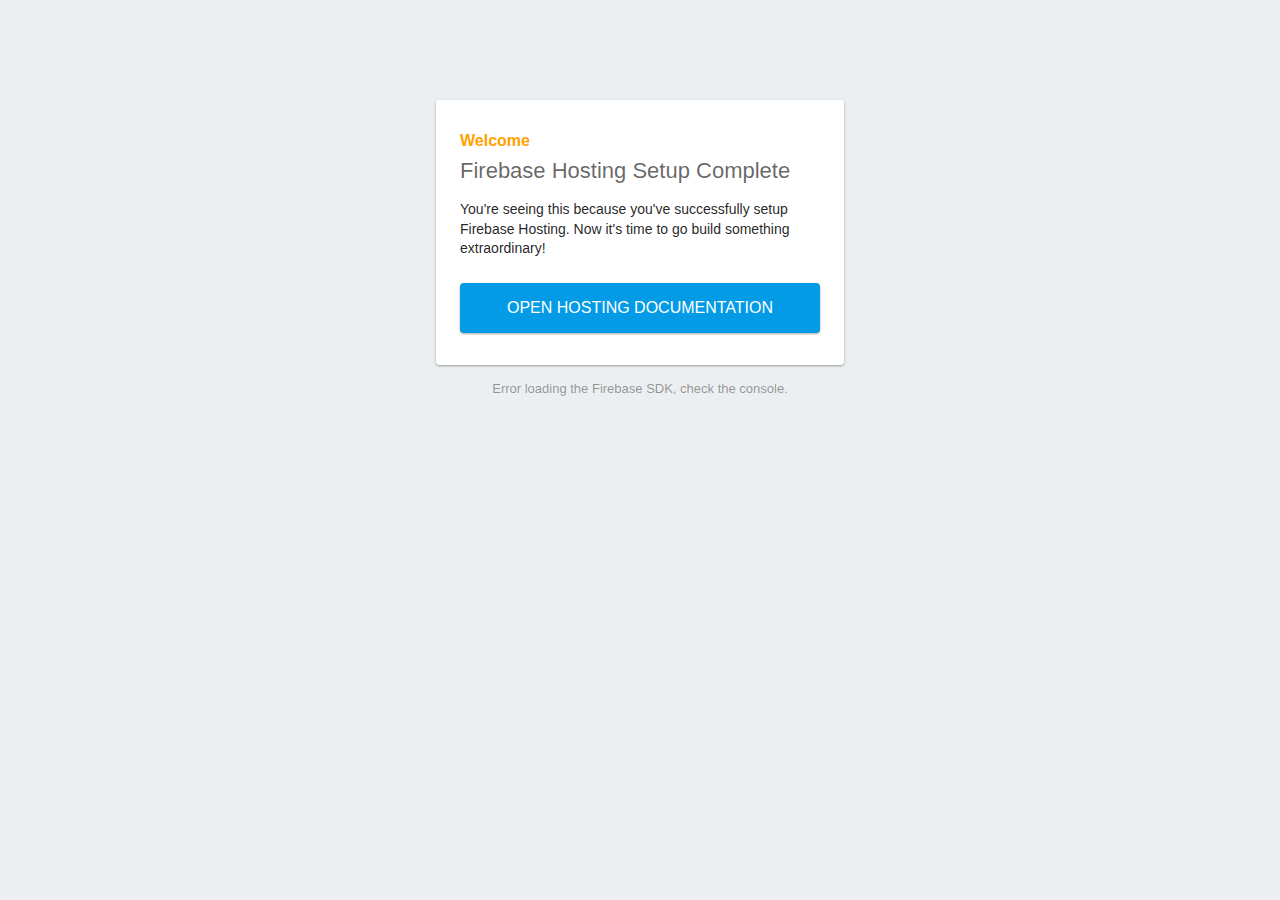
==== public/index.html @ 976f2f82 "init" ====
<!DOCTYPE html>
<html>
  <head>
    <meta charset="utf-8">
    <meta name="viewport" content="width=device-width, initial-scale=1">
    <title>Welcome to Firebase Hosting</title>

    <!-- update the version number as needed -->
    <script defer src="/__/firebase/7.8.1/firebase-app.js"></script>
    <!-- include only the Firebase features as you need -->
    <script defer src="/__/firebase/7.8.1/firebase-auth.js"></script>
    <script defer src="/__/firebase/7.8.1/firebase-database.js"></script>
    <script defer src="/__/firebase/7.8.1/firebase-messaging.js"></script>
    <script defer src="/__/firebase/7.8.1/firebase-storage.js"></script>
    <!-- initialize the SDK after all desired features are loaded -->
    <script defer src="/__/firebase/init.js"></script>

    <style media="screen">
      body { background: #ECEFF1; color: rgba(0,0,0,0.87); font-family: Roboto, Helvetica, Arial, sans-serif; margin: 0; padding: 0; }
      #message { background: white; max-width: 360px; margin: 100px auto 16px; padding: 32px 24px; border-radius: 3px; }
      #message h2 { color: #ffa100; font-weight: bold; font-size: 16px; margin: 0 0 8px; }
      #message h1 { font-size: 22px; font-weight: 300; color: rgba(0,0,0,0.6); margin: 0 0 16px;}
      #message p { line-height: 140%; margin: 16px 0 24px; font-size: 14px; }
      #message a { display: block; text-align: center; background: #039be5; text-transform: uppercase; text-decoration: none; color: white; padding: 16px; border-radius: 4px; }
      #message, #message a { box-shadow: 0 1px 3px rgba(0,0,0,0.12), 0 1px 2px rgba(0,0,0,0.24); }
      #load { color: rgba(0,0,0,0.4); text-align: center; font-size: 13px; }
      @media (max-width: 600px) {
        body, #message { margin-top: 0; background: white; box-shadow: none; }
        body { border-top: 16px solid #ffa100; }
      }
    </style>
  </head>
  <body>
    <div id="message">
      <h2>Welcome</h2>
      <h1>Firebase Hosting Setup Complete</h1>
      <p>You're seeing this because you've successfully setup Firebase Hosting. Now it's time to go build something extraordinary!</p>
      <a target="_blank" href="https://firebase.google.com/docs/hosting/">Open Hosting Documentation</a>
    </div>
    <p id="load">Firebase SDK Loading&hellip;</p>

    <script>
      document.addEventListener('DOMContentLoaded', function() {
        // // 🔥🔥🔥🔥🔥🔥🔥🔥🔥🔥🔥🔥🔥🔥🔥🔥🔥🔥🔥🔥🔥🔥🔥🔥🔥🔥🔥🔥🔥🔥🔥
        // // The Firebase SDK is initialized and available here!
        //
        // firebase.auth().onAuthStateChanged(user => { });
        // firebase.database().ref('/path/to/ref').on('value', snapshot => { });
        // firebase.messaging().requestPermission().then(() => { });
        // firebase.storage().ref('/path/to/ref').getDownloadURL().then(() => { });
        //
        // // 🔥🔥🔥🔥🔥🔥🔥🔥🔥🔥🔥🔥🔥🔥🔥🔥🔥🔥🔥🔥🔥🔥🔥🔥🔥🔥🔥🔥🔥🔥🔥

        try {
          let app = firebase.app();
          let features = ['auth', 'database', 'messaging', 'storage'].filter(feature => typeof app[feature] === 'function');
          document.getElementById('load').innerHTML = `Firebase SDK loaded with ${features.join(', ')}`;
        } catch (e) {
          console.error(e);
          document.getElementById('load').innerHTML = 'Error loading the Firebase SDK, check the console.';
        }
      });
    </script>
  </body>
</html>
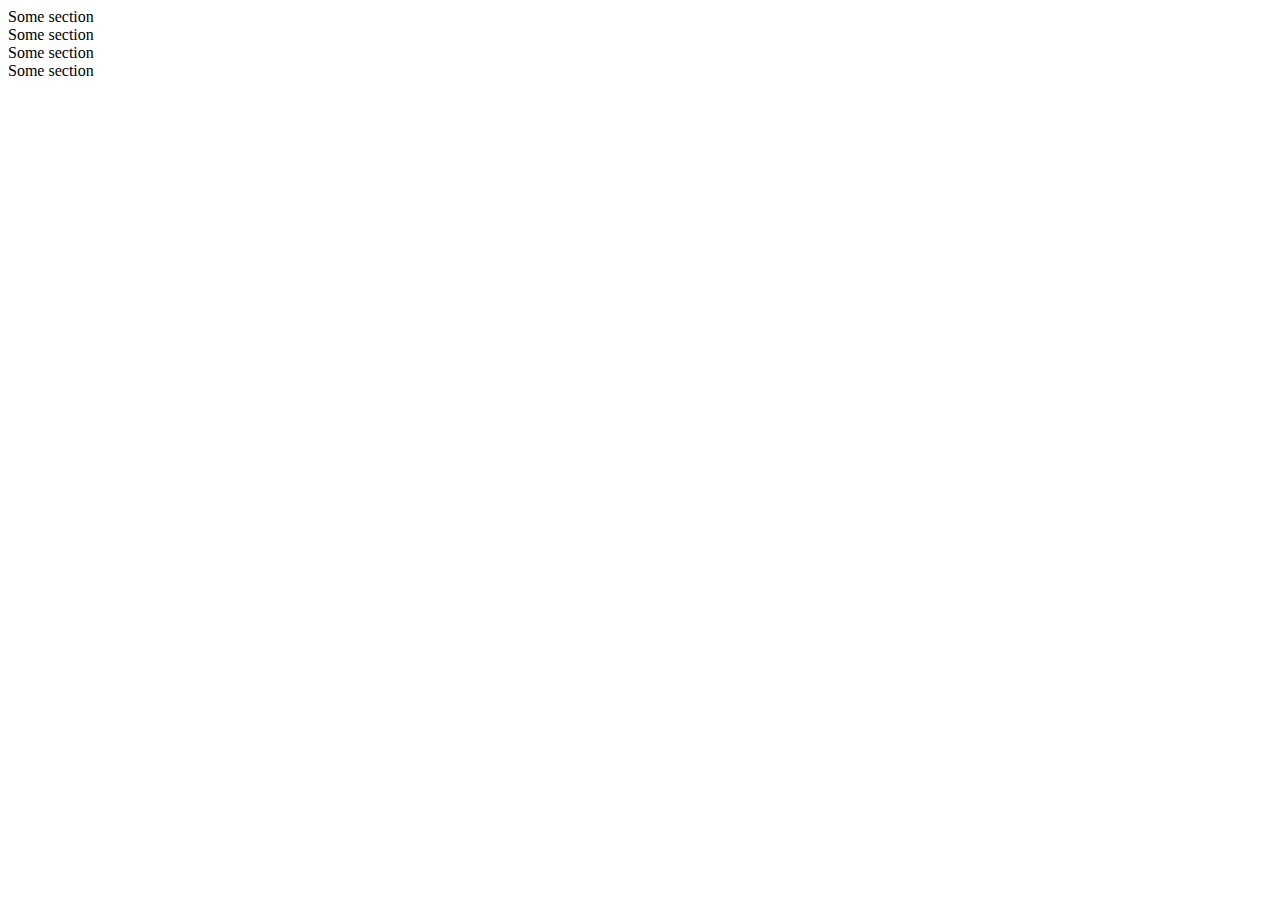
==== commit e09fb536: ".gitignore" ====
--- a/public/index.html
+++ b/public/index.html
@@ -1,65 +1,24 @@
 <!DOCTYPE html>
 <html>
-  <head>
+<head>
     <meta charset="utf-8">
     <meta name="viewport" content="width=device-width, initial-scale=1">
-    <title>Welcome to Firebase Hosting</title>
+    <title>KOTERET</title>
 
-    <!-- update the version number as needed -->
-    <script defer src="/__/firebase/7.8.1/firebase-app.js"></script>
-    <!-- include only the Firebase features as you need -->
-    <script defer src="/__/firebase/7.8.1/firebase-auth.js"></script>
-    <script defer src="/__/firebase/7.8.1/firebase-database.js"></script>
-    <script defer src="/__/firebase/7.8.1/firebase-messaging.js"></script>
-    <script defer src="/__/firebase/7.8.1/firebase-storage.js"></script>
-    <!-- initialize the SDK after all desired features are loaded -->
-    <script defer src="/__/firebase/init.js"></script>
-
-    <style media="screen">
-      body { background: #ECEFF1; color: rgba(0,0,0,0.87); font-family: Roboto, Helvetica, Arial, sans-serif; margin: 0; padding: 0; }
-      #message { background: white; max-width: 360px; margin: 100px auto 16px; padding: 32px 24px; border-radius: 3px; }
-      #message h2 { color: #ffa100; font-weight: bold; font-size: 16px; margin: 0 0 8px; }
-      #message h1 { font-size: 22px; font-weight: 300; color: rgba(0,0,0,0.6); margin: 0 0 16px;}
-      #message p { line-height: 140%; margin: 16px 0 24px; font-size: 14px; }
-      #message a { display: block; text-align: center; background: #039be5; text-transform: uppercase; text-decoration: none; color: white; padding: 16px; border-radius: 4px; }
-      #message, #message a { box-shadow: 0 1px 3px rgba(0,0,0,0.12), 0 1px 2px rgba(0,0,0,0.24); }
-      #load { color: rgba(0,0,0,0.4); text-align: center; font-size: 13px; }
-      @media (max-width: 600px) {
-        body, #message { margin-top: 0; background: white; box-shadow: none; }
-        body { border-top: 16px solid #ffa100; }
-      }
-    </style>
-  </head>
-  <body>
-    <div id="message">
-      <h2>Welcome</h2>
-      <h1>Firebase Hosting Setup Complete</h1>
-      <p>You're seeing this because you've successfully setup Firebase Hosting. Now it's time to go build something extraordinary!</p>
-      <a target="_blank" href="https://firebase.google.com/docs/hosting/">Open Hosting Documentation</a>
-    </div>
-    <p id="load">Firebase SDK Loading&hellip;</p>
-
-    <script>
-      document.addEventListener('DOMContentLoaded', function() {
-        // // 🔥🔥🔥🔥🔥🔥🔥🔥🔥🔥🔥🔥🔥🔥🔥🔥🔥🔥🔥🔥🔥🔥🔥🔥🔥🔥🔥🔥🔥🔥🔥
-        // // The Firebase SDK is initialized and available here!
-        //
-        // firebase.auth().onAuthStateChanged(user => { });
-        // firebase.database().ref('/path/to/ref').on('value', snapshot => { });
-        // firebase.messaging().requestPermission().then(() => { });
-        // firebase.storage().ref('/path/to/ref').getDownloadURL().then(() => { });
-        //
-        // // 🔥🔥🔥🔥🔥🔥🔥🔥🔥🔥🔥🔥🔥🔥🔥🔥🔥🔥🔥🔥🔥🔥🔥🔥🔥🔥🔥🔥🔥🔥🔥
-
-        try {
-          let app = firebase.app();
-          let features = ['auth', 'database', 'messaging', 'storage'].filter(feature => typeof app[feature] === 'function');
-          document.getElementById('load').innerHTML = `Firebase SDK loaded with ${features.join(', ')}`;
-        } catch (e) {
-          console.error(e);
-          document.getElementById('load').innerHTML = 'Error loading the Firebase SDK, check the console.';
-        }
-      });
-    </script>
-  </body>
+    <link rel="stylesheet" type="text/css" href="fp/fullpage.min.css"/>
+    <script type="text/javascript" src="fp/fullpage.js"></script>
+</head>
+<body>
+<div id="fullpage">
+    <div class="section">Some section</div>
+    <div class="section">Some section</div>
+    <div class="section">Some section</div>
+    <div class="section">Some section</div>
+</div>
+<script type="text/javascript">
+    const fp = new fullpage('#fullpage', {
+        sectionsColor: ['#f2f2f2', '#4BBFC3', '#7BAABE', 'whitesmoke', '#ccddff']
+    });
+</script>
+</body>
 </html>
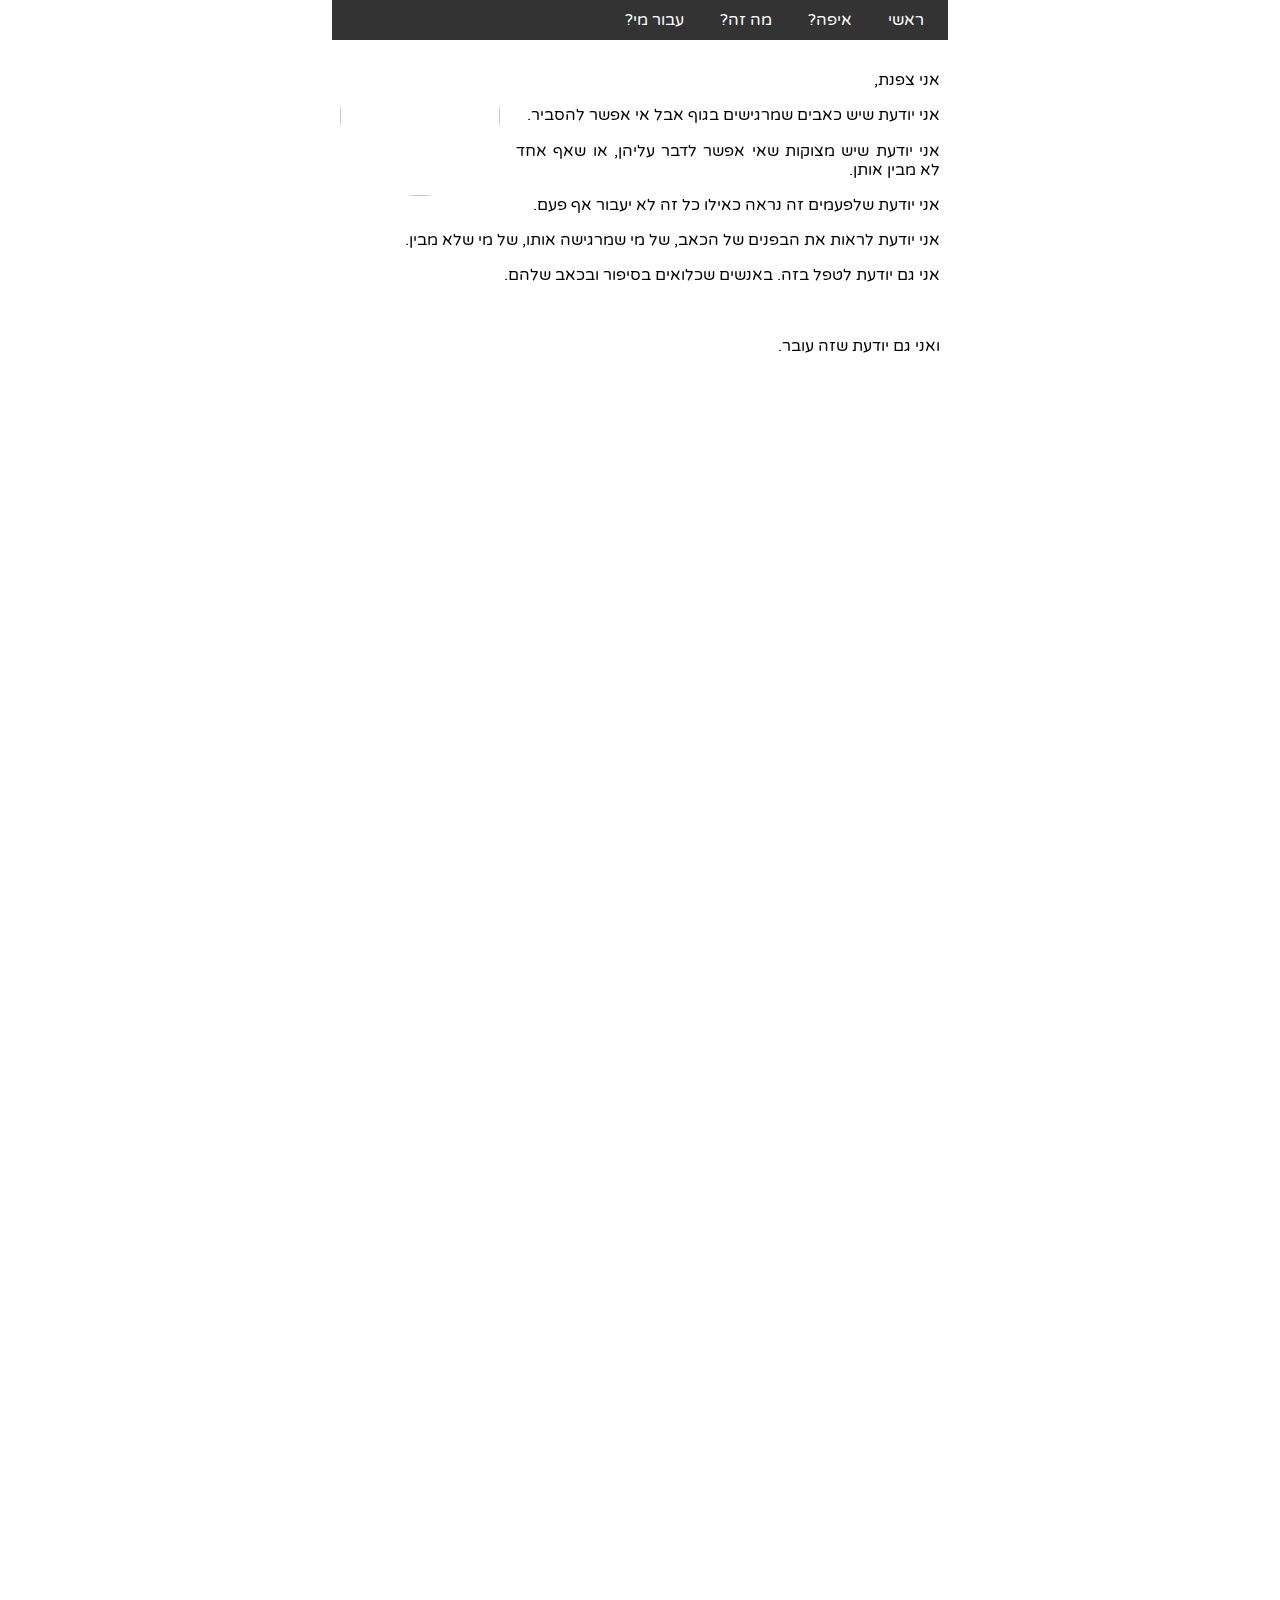
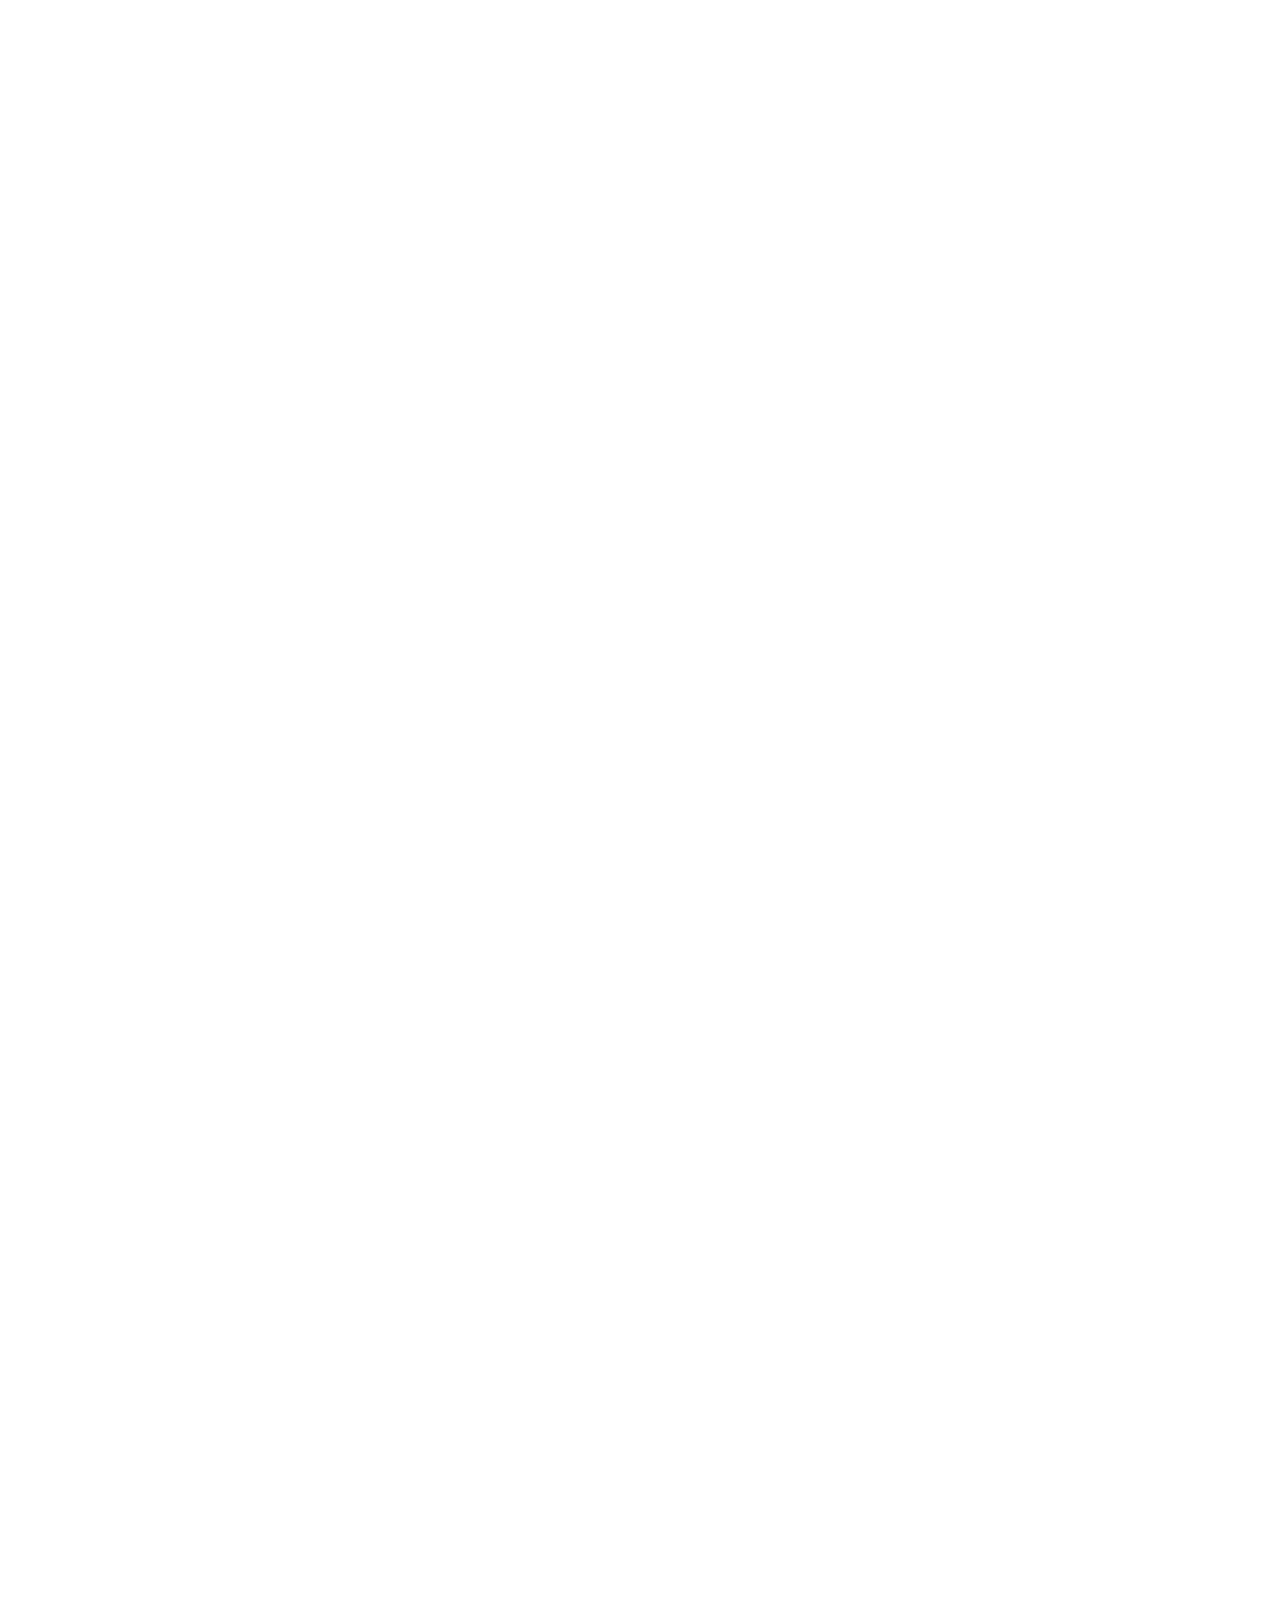
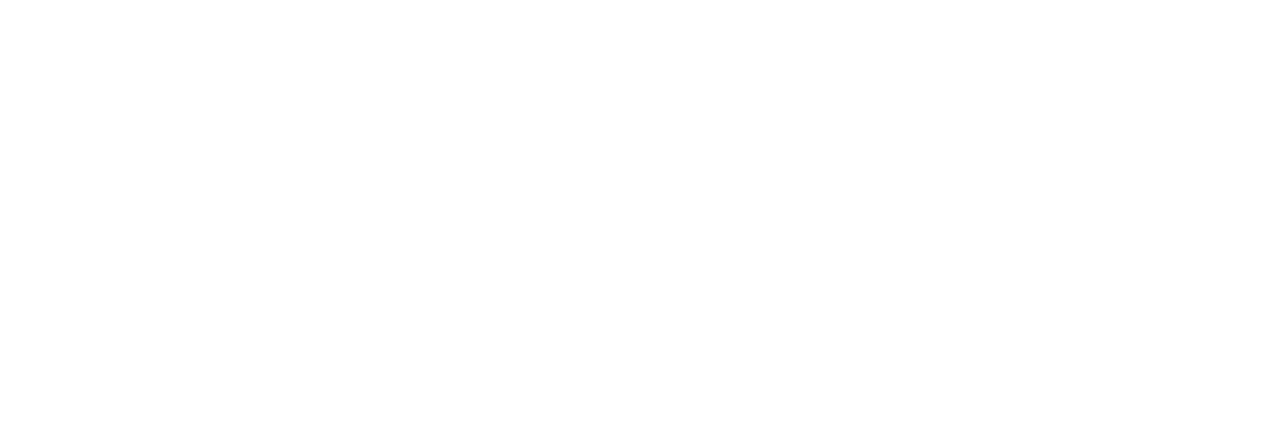
==== commit 39f52fa7: "first draft" ====
--- a/public/index.html
+++ b/public/index.html
@@ -1,23 +1,84 @@
 <!DOCTYPE html>
-<html>
+<html dir="rtl">
 <head>
     <meta charset="utf-8">
     <meta name="viewport" content="width=device-width, initial-scale=1">
-    <title>KOTERET</title>
+    <title>צפנת ליברמן</title>
 
     <link rel="stylesheet" type="text/css" href="fp/fullpage.min.css"/>
+    <link href="https://fonts.googleapis.com/css?family=Varela+Round&display=swap&subset=hebrew" rel="stylesheet">
+    <link href="./assets/style.css" rel="stylesheet">
     <script type="text/javascript" src="fp/fullpage.js"></script>
 </head>
 <body>
+<nav>
+    <ul>
+        <li data-menuanchor="ap"><a href="#ap">ראשי</a></li>
+        <li data-menuanchor="bp"><a href="#bp">איפה?</a></li>
+        <li data-menuanchor="cp"><a href="#cp">מה זה?</a></li>
+        <li data-menuanchor="dp"><a href="#dp">עבור מי?</a></li>
+    </ul>
+</nav>
 <div id="fullpage">
-    <div class="section">Some section</div>
-    <div class="section">Some section</div>
-    <div class="section">Some section</div>
-    <div class="section">Some section</div>
+    <div class="section">
+        <section class="flower-a">
+            <img src="./assets/mebg.jpg">
+            <p>&nbsp;</p>
+            <p>אני צפנת,</p>
+            <p> אני יודעת שיש כאבים שמרגישים בגוף אבל אי אפשר להסביר.</p>
+            <p> אני יודעת שיש מצוקות שאי אפשר לדבר עליהן, או שאף אחד לא מבין אותן.</p>
+            <p> אני יודעת שלפעמים זה נראה כאילו כל זה לא יעבור אף פעם.</p>
+            <p> אני יודעת לראות את הבפנים של הכאב, של מי שמרגישה אותו, של מי שלא מבין.</p>
+            <p> אני גם יודעת לטפל בזה. באנשים שכלואים בסיפור ובכאב שלהם.</p>
+            <p>&nbsp;</p>
+            <p> ואני גם יודעת שזה עובר.</p>
+        </section>
+    </div>
+    <div class="section">
+        <section class="flower-d">
+            <h1>היכן אני מקבלת פציינטים?</h1>
+            <p>אני מטפלת בילדים במרפאה הפסיכוסומטית בבית החולים שניידר. במבוגרים אני מטפלת בקליניקה שלי בתל אביב.</p>
+
+            <div class="map">
+                <div class="map-canvas">
+                    <iframe width="300" height="300" id="gmap_canvas"
+                            src="https://maps.google.com/maps?q=Modigliani%20Street%2014%2C%20%D7%AA%D7%9C%20%D7%90%D7%91%D7%99%D7%91%20%D7%99%D7%A4%D7%95&t=&z=17&ie=UTF8&iwloc=&output=embed"
+                            frameborder="0" scrolling="no" marginheight="0" marginwidth="0"></iframe>
+                </div>
+            </div>
+            <p>&nbsp;</p>
+            <h1>הרקע המקצועי שלי</h1>
+            <p>הפרטים הטכניים של ההכשרה המקצועית שלי כוללים, בין היתר, תואר ראשון ושני בעבודה סוציאלית ולימודי
+                פסיכותרפיה גופנית בקמפוס ברושים, ושנים של ריקוד והדרכת פילאטיס. כיום אני גם חברת הוועד של האגודה
+                הישראלית לפסיכוסומטיקה.</p>
+        </section>
+    </div>
+    <div class="section">
+        <section class="flower-c">
+            <h1>מה זה פסיכותרפיה ממוקדת גוף</h1>
+            <p>פסיכותרפיה ממוקדת גוף מתחילה כמו כל טיפול נפשי כמעט, בשיחה בין מטפל למטופל. עם זאת, בשיח בין המטפל למטופל יש משתתף נוסף - הגוף. גם הגוף מדבר, והמטפל לא רק חושב מה לא בסדר, אלא נמצא באינטרקציה עם הגוף כדי לזהות מה לא בסדר - וכדי לתת מענה למה שקשה, מפריע וכואב.</p>
+            <p>פסיכותרפיה ממוקדת גוף רואה בגוף מפה. הגוף מספק לנו מידע באופן ישיר ועקיף. אפשר גם לתקשר איתו - כדי לשאוב מידע, כדי לשפר את המצב. וזה הטיפול: העבודה עם הנפש, העבודה עם הגוף.</p>
+            <p>אני משתמשת בשלל טכניקות כדי לזהות ולטפל: נשימות, מיינדפולנס, ביופידבק, טיפול בקול ובתנועה - וכל אמצעי אחר שמאפשר לתרגם תחושות וכאבים למשהו שאפשר לטפל בו, להיטיב עימו.</p>
+        </section>
+    </div>
+    <div class="section">
+        <section class="flower-d">
+            <h1>למי זה עוזר, איך זה עוזר</h1>
+            <p>אנחנו חיים בעידן שבו כבר ברור שלא הכל ברור: שיש שם בחוץ ועמוק בפנים הרבה כאב. אולי לא רואים אותו בפצע או בצילום, אבל איש כבר לא מערער על היותו. פיברומיאלגיה היא מחלה אחת, אבל יש עוד רבות רבות עם שמות שונים ומגוונים. מה שדומה הוא הקושי לאבחן אותן, הקושי לטפל בהן.</p>
+            <p>הקושי לחיות איתן.</p>
+            <p>אני מכירה את התהליכים הארוכים והמייגעים של מי שסובלת מהכאבים האלה: את הכאב הפיזי, את הכאב הנפשי שבא עם חוסר ההבנה או חוסר הקבלה, את הקושי להגיע לאבחון, את שמחת האבחון ואת הכאב שנובע מההבנה שהאבחון לא פותר את הבעיה.</p>
+            <p>אבל אני גם יודעת שצריך ואפשר לטפל בכאבים האלה. ילדים יכולים למצוא דרך מהירה לתקן, להתגבר, להמשיך הלאה. למבוגרים, בפרט לנשים, הדרך ארוכה קצת יותר. אבל גם בהן אפשר לטפל, לעזור, לשנות את המציאות מקצה אל קצה, להגיע לארץ המובטחת.</p>
+            <p>אני עושה את הדרך הזו עם המטופלים שלי. כל יום. אני מבינה אותם, חשה אותם, מטפלת בהם. דואגת שהם לא יהיו שם לבד. הם לא צריכים להיות לבד.</p>
+            <p>וגם את לא. </p>
+            <p>גם את יכולה לחצות את התהום הזו. אני כאן, כדי למצוא איתך את הגשר. את הדרך שלך לצד השני.</p>
+            <p></p>
+        </section>
+    </div>
 </div>
 <script type="text/javascript">
     const fp = new fullpage('#fullpage', {
-        sectionsColor: ['#f2f2f2', '#4BBFC3', '#7BAABE', 'whitesmoke', '#ccddff']
+        anchors: ['ap', 'bp', 'cp', 'dp'],
+        licenseKey: null,
     });
 </script>
 </body>
--- a/public/assets/style.css
+++ b/public/assets/style.css
@@ -0,0 +1,107 @@
+* {
+    font-family: 'Varela Round';
+}
+
+
+/* navigation */
+nav {
+    position: fixed;
+    top: 0;
+    left: 0;
+    height: 40px;
+    z-index: 70;
+    width: 100%;
+    padding: 0;
+    margin: 0;
+}
+
+nav ul {
+    background: #333333;
+    margin: 0 auto;
+    padding: 0 .5em;
+    max-width: 600px;
+}
+
+nav ul li {
+    display: inline-block;
+    height: 40px;
+    line-height: 40px;
+    margin: 0 1em;
+}
+
+nav ul li a {
+    text-decoration: none;
+    color: #ffffff;
+}
+
+
+/* sections */
+section {
+    max-width: 600px;
+    margin: 40px auto 0 auto;
+    height: 100%;
+    /*background: red;*/
+    padding: 1em;
+    line-height: 1.2em;
+}
+
+section img {
+    margin: 1em 1em 1em 0;
+    float: left;
+    width: 160px;
+    height: 160px;
+    border-radius: 50%;
+}
+
+section h1 {
+    font-size: 1.1em;
+    font-weight: bold;
+}
+
+.section {
+    /*background: #333333;*/
+}
+
+p {
+    text-align: justify;
+    /*line-height: 1em;*/
+}
+
+
+/* flowers */
+.flower-a, .flower-b, .flower-c, .flower-d {
+    background-repeat: no-repeat;
+    background-position: 5% 95%;
+}
+
+.flower-a {
+    background-image: url("../assets/flowers/a-small.png");
+}
+
+.flower-b {
+    background-image: url("../assets/flowers/b-small.png");
+}
+
+.flower-c {
+    background-image: url("../assets/flowers/c-small.png");
+}
+.flower-d {
+    background-image: url("../assets/flowers/d-small.png");
+}
+
+
+/* map */
+.map {
+    margin: auto;
+    position: relative;
+    text-align: right;
+    height: 200px;
+    width: 300px;
+}
+
+.map-canvas {
+    overflow: hidden;
+    background: none !important;
+    height: 200px;
+    width: 300px;
+}
